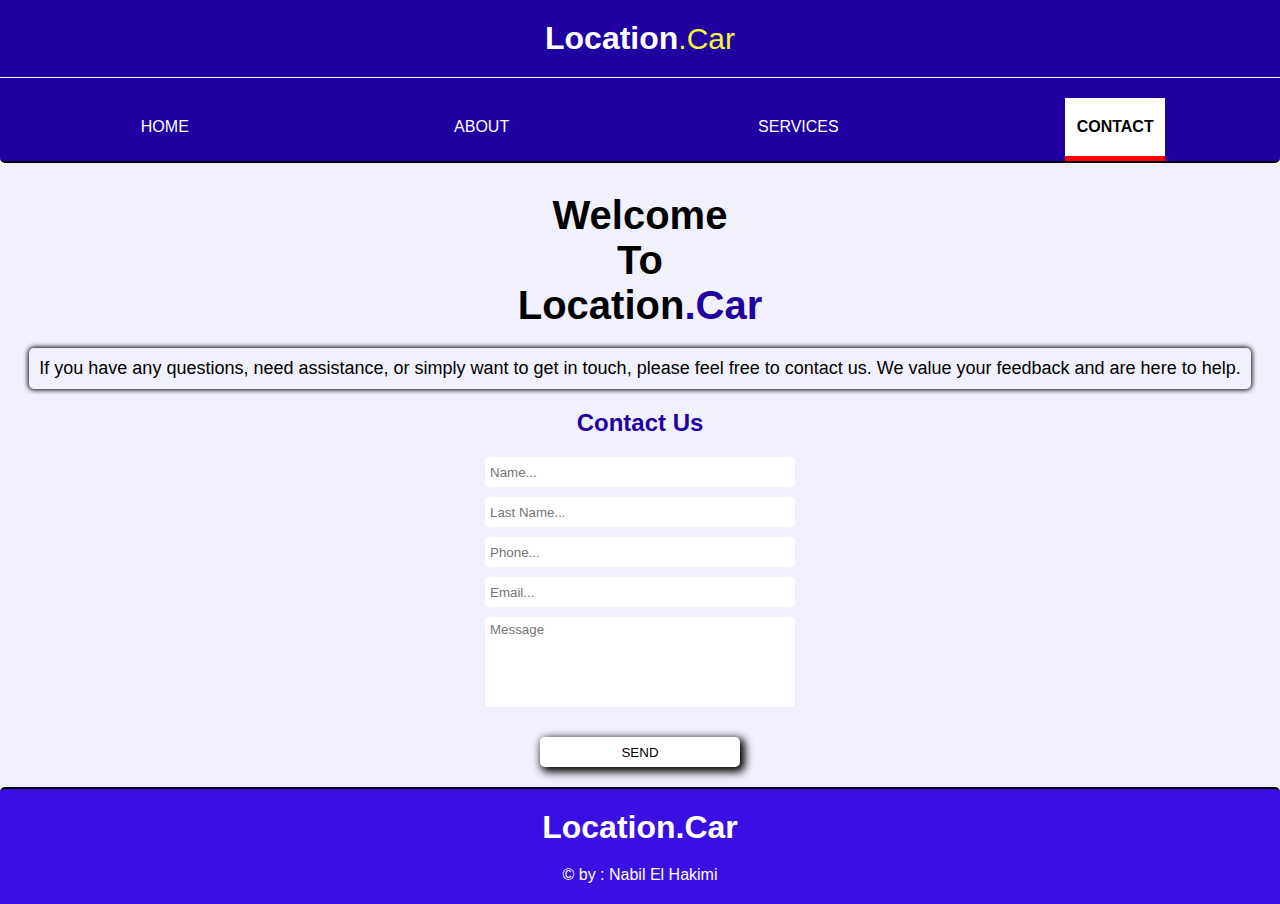
==== contact.html @ d657ef1b "V4" ====
<!DOCTYPE html>
<html lang="en">
<head>
    <meta charset="UTF-8">
    <link rel="stylesheet" href="Style.css">
    <link rel="stylesheet" href="contact.css">
    <meta name="viewport" content="width=device-width, initial-scale=1.0">
    <title>Contact</title>
</head>
<body>
    <header>  
        <div class="Logo">
             <h1>Location<span>.Car</span></h1>
        </div>
    
        <div class="Menu">
            <ul>
                <a href="index.html"><li >Home</li></a>
                <a href="#"><li>About</li></a>
                <a href="#"><li>Services</li></a>
                <a href="#"><li id="Checked">Contact</li></a>
            </ul>
       </div>
    </header>
    <main>
        <section class="section1contact" >
            <h1>Welcome<br> To<br>Location<span>.Car</span></h1>
            <p> If you have any questions, 
                need assistance, or simply 
                want to get in touch, please 
                feel free to contact us. We 
                value your feedback and are 
                here to help.</p>
        </section>


        <section class="Contact1">
            <form action="">
                <h2>Contact Us</h2>
                <input type="text" placeholder="Name..." required>
                <input type="text" placeholder="Last Name..." required>
                <input type="text" placeholder="Phone..." required>
                <input type="text" placeholder="Email..." required>
                <textarea placeholder="Message" cols="30" rows="10" required></textarea>
                <input id="submit1" type="submit" value="Send">
            </form>


        </section>
    </main>


    <footer>
        <h1>Location.Car</h1>
        <p>&copy; by : Nabil El Hakimi </p>
    </footer>
    
    
</body>
</html>
---- Style.css ----
*{
    padding: 0;
    margin: 0;
    font-family: 'Quicksand', sans-serif;
}


header{
    display: flex;
    justify-content: center;
    flex-direction: column;
    align-items: center;
    background-color: rgb(33, 0, 162);
    padding-top: 20px;
    width: 100%;
    border-bottom: 2px rgb(0, 0, 0) solid;
    border-radius: 0px 0px 5px 5px ;
}



.Logo{
    color: white;
    margin-bottom: 20px;
    cursor: pointer;
    text-align: center;
    border-bottom: 1px solid;
    width: 100%;
 

    
}

.Logo h1{
    margin-bottom: 20px;
}
.Logo span{
    color: rgb(248, 248, 53);
    font-size: 30px;
    font-weight: 50;


}

.Menu{
    width: 100%;
    display: flex;
    justify-content: center;
    
}

.Menu ul{
    width: 99%;
    display: flex;
    justify-content: space-around;
    list-style: none;

}


.Menu ul li{
    text-align: center;
    padding: 20px 0px ;
    cursor: pointer;
    border-radius: 0px;
    color: white;
    text-transform: uppercase;
    transition: 0.6s ease;
    width: 100px;

}

.Menu ul li:hover{
    color: black;
    background-color: white;
    border-bottom: rgb(255, 0, 0) solid 5px ;
    font-weight: bolder;

    
}

.Menu ul a{
    text-decoration: none;

}


#Checked{
    color: black;
    background-color: white;
    border-bottom: rgb(255, 0, 0) solid 5px ;
    font-weight: bolder;

}


main{
    background-color: rgb(241, 241, 254);
}
.section1{
    width: 100%;
    display: flex;
    justify-content: center;
    flex-direction: column;
    text-align: center;
    align-items: center;
    border-bottom: 2px solid rgb(33, 0, 162);

}
.section1 img{
    width: 100% ;
    height: 250px;    border-radius: 0px 0px 5px 5px ;
    border-bottom: 2px solid rgb(33, 0, 162);

}


.section1 h1{
    font-size: 40px;
    margin-top: 30px;

    
}

.section1 button{
    margin-top: 30px ;
    border: none;
    padding: 20px 30px; 
    border-radius: 5px;
    background-color: rgb(255, 255, 255);
    color: rgb(0, 0, 0);
    font-size: 20px;
    text-transform: uppercase;
    margin-bottom: 20px ;
    transition: 0.8s ease;
    box-shadow: 3px 3px 8px 2px black;

}

.section1 button:hover{
    background-color:rgb(33, 0, 162) ;
    color: rgb(255, 255, 255);

}


.section1 span{
    color: rgba(33, 0, 162);
}


.section2 {

    display: flex;
    justify-content: center;
    flex-direction: column;
    text-align: center;
    align-items: center;
    margin: 10px 20px;


}


.section2 p{
    background-color: rgb(255, 255, 255);
    font-size: 18px ;
    text-align: justify;
    margin: 10px 20px ;
    padding: 15px 15px ;
    box-shadow: 3px 3px 8px 2px ;
    border-radius: 5px ;
    transition: 0.8s ease;

    
}


.section2 p:hover{
    background-color:rgb(33, 0, 162) ;
    color: white;

}



.section3{
    display: flex;
    justify-content: center;
    flex-direction: column;
    align-items: center;
    padding: 10px 10px ;

}


.section3 article{
    display: flex;
    justify-content: center;
    box-shadow: 0px 0px 7px 3px;
    border-radius: 5px;
    background-color:rgb(255, 255, 255) ;
    margin: 10px 30px;
    opacity: 0.9;
    transition: 0.8s ease;
    align-items: center;
    padding: 10px 5px ;
}


.section3 article:hover{
    opacity: 1;
    background-color:rgb(33, 0, 162) ;
    color: white;


}
.imagePrsn img{
    margin: 0px 5px ;
    width: 70px;
    height: 70px;
    border-radius: 50px;
    border: 3px solid black;
    box-shadow: 0px 0px 7px 3px;


}


.InfoPrsn{
    display: flex;
    justify-content: left;
    flex-direction: column;
    margin-left: 15px;
    margin-top: 10px;
}

.InfoPrsn h2{
    border-bottom: 1px solid black;
}


#cmntr{
    margin-bottom: 20px ;
    font-size: 30px;
    border-bottom: 1px solid rgb(33, 0, 162);
    text-shadow: 0px 2px 2px black;
    color: rgb(33, 0, 162);
}


footer{
    background-color: rgb(57, 15, 227);
    color: white;
    display: flex;
    justify-content: center;
    flex-direction: column;
    align-items: center;
    padding: 20px 10px ;
    border-top: 2px rgb(0, 0, 0) solid;
    border-radius: 5px 5px 0px 0px ;
}


footer h1{
    margin-bottom: 20px;
  
}
---- contact.css ----
.section1contact{
width: 100%;
    display: flex;
    justify-content: center;
    align-items: center;
    flex-direction: column;

}

.section1contact h1{
    font-size: 40px;
    margin-top: 30px;
    text-align: center;
}


.section1contact h1 span{
    color: rgba(33, 0, 162);
}


.section1contact p{
    text-align: justify;
    margin: 20px;
    font-size: 18px;
    padding: 10px 10px;
    border-radius: 5px ;
    box-shadow: 0px 0px 5px 1px ;
    transition: 0.8s ease;
}


.section1contact p:hover{
    background-color: rgba(33, 0, 162);
    color: white;
}


.Contact1 form{
    display: flex;
    justify-content: center;
    align-items: center;
    flex-direction: column;
}


.Contact1 form input{
    width: 300px;
    height: 30px ;
    margin-bottom: 10px ;
    border-radius: 5px;
    padding: 0px 5px ;
    border: none;
    
}

.Contact1 form textarea{
    resize: none;
    border: none;
    width: 300px;
    height: 80px ;
    margin-bottom: 10px ;
    border-radius: 5px;
    padding: 5px 5px ;

}



#submit1{
    background-color:white ;
    box-shadow: 3px 3px 8px 2px black;
    margin-top: 20px;
    width: 200px;
    transition: 0.8s ease;
    text-transform: uppercase;
    margin-bottom: 20px ;
}

#submit1:hover{
    background-color: rgba(33, 0, 162);
    color: white;

}

.Contact1 form h2{
    margin-bottom: 20px ;
    color: rgba(33, 0, 162);
}
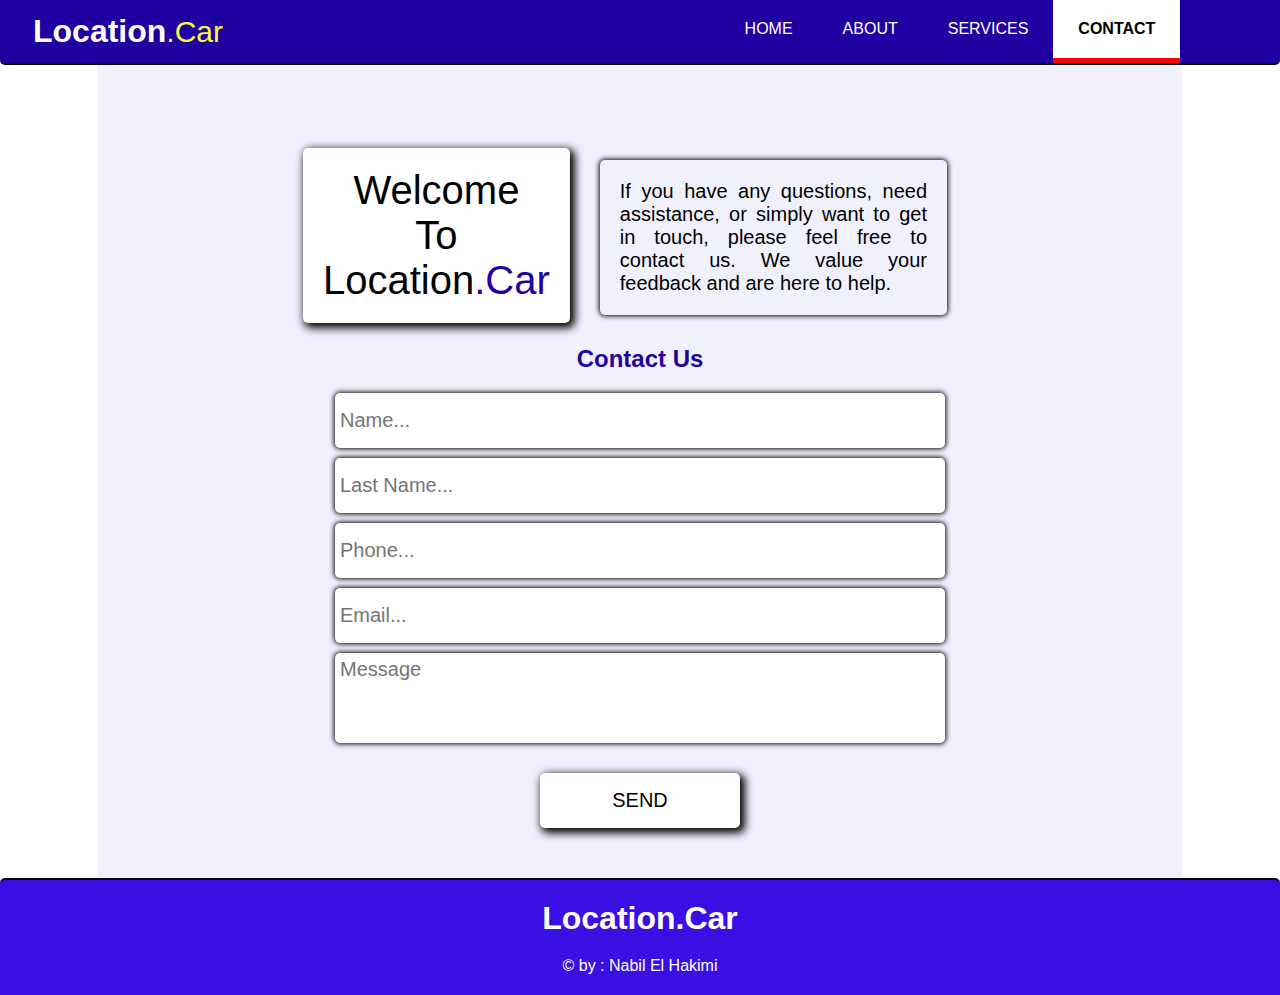
==== commit 35f8c314: "V6" ====
--- a/contact.html
+++ b/contact.html
@@ -22,7 +22,9 @@
             </ul>
        </div>
     </header>
+    
     <main>
+      
         <section class="section1contact" >
             <h1>Welcome<br> To<br>Location<span>.Car</span></h1>
             <p> If you have any questions, 
--- a/Style.css
+++ b/Style.css
@@ -60,13 +60,12 @@
 
 .Menu ul li{
     text-align: center;
-    padding: 20px 0px ;
+    padding: 20px 10px ;
     cursor: pointer;
     border-radius: 0px;
     color: white;
     text-transform: uppercase;
     transition: 0.6s ease;
-    width: 100px;
 
 }
 
@@ -96,11 +95,13 @@
 
 main{
     background-color: rgb(241, 241, 254);
+    margin: auto;
+
 }
 .section1{
     width: 100%;
     display: flex;
-    justify-content: center;
+    justify-content: space-around;
     flex-direction: column;
     text-align: center;
     align-items: center;
@@ -207,7 +208,6 @@
     padding: 10px 5px ;
 }
 
-
 .section3 article:hover{
     opacity: 1;
     background-color:rgb(33, 0, 162) ;
@@ -220,8 +220,9 @@
     width: 70px;
     height: 70px;
     border-radius: 50px;
-    border: 3px solid black;
+    border: 2px solid rgb(33, 0, 162) ;
     box-shadow: 0px 0px 7px 3px;
+ 
 
 
 }
@@ -265,4 +266,293 @@
 footer h1{
     margin-bottom: 20px;
   
+}
+
+
+@media (min-width: 768px){
+
+    header{
+        display: flex;
+        justify-content: space-between;
+        flex-direction: row;
+        align-items: center;
+        background-color: rgb(33, 0, 162);
+        padding: 0px;
+        width: 100%;
+        border-bottom: 2px rgb(0, 0, 0) solid;
+        border-radius: 0px 0px 5px 5px ;
+    }
+
+
+
+    
+.Logo{
+    color: white;
+    margin-bottom: 0px;
+    cursor: pointer;
+    text-align: center;
+    width: 20%;
+    border: none;
+ 
+
+    
+}
+
+.Logo h1{
+    margin-bottom: 0px;
+}
+.Logo span{
+    color: rgb(248, 248, 53);
+    font-size: 30px;
+    font-weight: 50;
+
+
+}
+
+.Menu{
+    width: 50%;
+    display: flex;
+    justify-content: center;
+    
+}
+
+.Menu ul{
+    display: flex;
+    justify-content: center;
+    list-style: none;
+    margin-right: 20px;
+
+}
+
+
+.Menu ul li{
+    text-align: center;
+    padding: 20px 25px ;
+    cursor: pointer;
+    border-radius: 0px;
+    color: white;
+    text-transform: uppercase;
+    transition: 0.3s ease;
+
+}
+
+.Menu ul li:hover{
+    color: black;
+    background-color: white;
+    border-bottom: rgb(255, 0, 0) solid 5px ;
+    font-weight: bolder;
+
+    
+}
+
+.Menu ul a{
+    text-decoration: none;
+
+}
+
+
+#Checked{
+    color: black;
+    background-color: white;
+    border-bottom: rgb(255, 0, 0) solid 5px ;
+    font-weight: bolder;
+
+}
+
+
+main{
+    background-color: rgb(241, 241, 254);
+    padding: 30px 30px  ;
+    width: 80%;
+
+}
+.section1{
+    width: 100%;
+    display: flex;
+    justify-content: center;
+    flex-direction: row;
+    text-align: center;
+    align-items: center;
+    border-bottom: none;
+
+}
+.section1 img{
+    width: 60% ;
+    height: 350px;    
+    border-radius:5px ;
+    border: 1px solid rgb(255, 255, 255);
+    box-shadow: 3px 3px 8px 2px ;
+
+
+}
+
+
+.section1 h1{
+    font-size: 40px;
+    margin-top: 30px;
+
+    
+}
+
+.section1 div{
+    margin-left: 50px;
+    box-shadow: 3px 3px 8px 2px ;
+    padding: 20px 20px ;
+    border-radius: 5px ;
+    background-color: white;
+}
+
+.section1 button{
+    margin-top: 30px ;
+    border: none;
+    padding: 20px 30px; 
+    border-radius: 5px;
+    background-color: rgb(255, 255, 255);
+    color: rgb(0, 0, 0);
+    font-size: 20px;
+    text-transform: uppercase;
+    margin-bottom: 20px ;
+    transition: 0.8s ease;
+    box-shadow: 3px 3px 8px 2px black;
+
+}
+
+.section1 button:hover{
+    background-color:rgb(33, 0, 162) ;
+    color: rgb(255, 255, 255);
+
+}
+
+
+.section1 span{
+    color: rgba(33, 0, 162);
+}
+
+
+.section2 {
+
+    display: flex;
+    justify-content: center;
+    flex-direction: column;
+    text-align: center;
+    align-items: center;
+    margin: 10px 20px;
+
+
+}
+
+
+.section2 p{
+    background-color: rgb(255, 255, 255);
+    font-size: 18px ;
+    text-align: justify;
+    margin: 10px 20px ;
+    padding: 15px 15px ;
+    box-shadow: 3px 3px 8px 2px ;
+    border-radius: 5px ;
+    transition: 0.8s ease;
+
+    
+}
+
+
+.section2 p:hover{
+    background-color:rgb(33, 0, 162) ;
+    color: white;
+
+}
+
+
+
+.section3{
+    display: flex;
+    justify-content: center;
+    flex-direction: column;
+    align-items: center;
+    padding: 10px 10px ;
+
+}
+
+
+.section3 article{
+    display: flex;
+    justify-content: center;
+    box-shadow: 0px 0px 7px 3px;
+    border-radius: 5px;
+    background-color:rgb(255, 255, 255) ;
+    margin: 10px 30px;
+    opacity: 0.9;
+    transition: 0.8s ease;
+    align-items: center;
+    padding: 10px 5px ;
+}
+
+
+.section3 article:hover{
+    opacity: 1;
+    background-color:rgb(33, 0, 162) ;
+    color: white;
+
+
+}
+.imagePrsn img{
+    margin: 0px 5px ;
+    width: 70px;
+    height: 70px;
+    border-radius: 50px;
+    border: 2px solid rgb(33, 0, 162) ;
+    box-shadow: 0px 0px 7px 3px;
+ 
+
+
+}
+
+
+.InfoPrsn{
+    display: flex;
+    justify-content: left;
+    flex-direction: column;
+    margin-left: 15px;
+    margin-top: 10px;
+}
+
+.InfoPrsn h2{
+    border-bottom: 1px solid black;
+}
+
+
+#cmntr{
+    margin-bottom: 20px ;
+    font-size: 30px;
+    border-bottom: 1px solid rgb(33, 0, 162);
+    text-shadow: 0px 2px 2px black;
+    color: rgb(33, 0, 162);
+}
+
+
+footer{
+    background-color: rgb(57, 15, 227);
+    color: white;
+    display: flex;
+    justify-content: center;
+    flex-direction: column;
+    align-items: center;
+    padding: 20px 10px ;
+    border-top: 2px rgb(0, 0, 0) solid;
+    border-radius: 5px 5px 0px 0px ;
+}
+
+
+footer h1{
+    margin-bottom: 20px;
+  
+}
+
+
+#cmnt2{
+    display: flex;
+    justify-content: center;
+    flex-direction: row;
+    flex-wrap: wrap;
+}    
 }--- a/contact.css
+++ b/contact.css
@@ -1,3 +1,9 @@
+
+*{
+    padding: 0;
+    margin: 0;
+    font-family: 'Quicksand', sans-serif;
+}
 
 
 .section1contact{
@@ -12,7 +18,13 @@
 .section1contact h1{
     font-size: 40px;
     margin-top: 30px;
+    font-weight: 200;
     text-align: center;
+    box-shadow: 3px 3px 8px 2px ;
+    padding: 20px 20px ;
+    border-radius: 5px;
+    background-color: white;
+
 }
 
 
@@ -23,9 +35,9 @@
 
 .section1contact p{
     text-align: justify;
-    margin: 20px;
+    margin: 20px 20px;
     font-size: 18px;
-    padding: 10px 10px;
+    padding: 20px 20px;
     border-radius: 5px ;
     box-shadow: 0px 0px 5px 1px ;
     transition: 0.8s ease;
@@ -48,23 +60,36 @@
 
 .Contact1 form input{
     width: 300px;
-    height: 30px ;
+    height: 35px ;
     margin-bottom: 10px ;
     border-radius: 5px;
     padding: 0px 5px ;
     border: none;
+    transition: 0.5s ease;
+    box-shadow: 0px 0px 5px 1px ;
     
+}
+
+.Contact1 form input:hover{
+    box-shadow: none;
 }
 
 .Contact1 form textarea{
     resize: none;
     border: none;
     width: 300px;
+    transition: 0.5s ease;
     height: 80px ;
     margin-bottom: 10px ;
     border-radius: 5px;
     padding: 5px 5px ;
-
+    box-shadow: 0px 0px 5px 1px ;
+
+
+}
+
+.Contact1 form textarea:hover{
+    box-shadow: none;
 }
 
 
@@ -88,4 +113,95 @@
 .Contact1 form h2{
     margin-bottom: 20px ;
     color: rgba(33, 0, 162);
+}
+
+
+
+@media (min-width: 768px){
+
+
+    .section1contact{
+        display: flex;
+        justify-content: center;
+        flex-direction: row;
+    }
+
+    .section1contact p{
+        text-align: justify;
+        margin: 30px;
+        margin-top: 65px;
+        font-size: 20px;
+        padding: 20px 20px;
+        border-radius: 5px ;
+        box-shadow: 0px 0px 5px 1px ;
+        transition: 0.8s ease;
+        width: 30%;
+        cursor: pointer;
+        background-color: rgb(241, 241, 254);
+    }
+
+
+    
+.Contact1 form{
+    display: flex;
+    justify-content: center;
+    align-items: center;
+    flex-direction: column;
+}
+
+
+.Contact1 form input{
+    width: 600px;
+    height: 55px ;
+    margin-bottom: 10px ;
+    border-radius: 5px;
+    padding: 0px 5px ;
+    border: none;
+    transition: 0.5s ease;
+    box-shadow: 0px 0px 5px 1px ;
+    font-size: 20px;
+    
+}
+
+.Contact1 form input:hover{
+    box-shadow: none;
+}
+
+.Contact1 form textarea{
+    resize: none;
+    border: none;
+    width: 600px;
+    transition: 0.5s ease;
+    height: 80px ;
+    margin-bottom: 10px ;
+    border-radius: 5px;
+    padding: 5px 5px ;
+    box-shadow: 0px 0px 5px 1px ;
+    font-size: 20px;
+
+
+}
+
+.Contact1 form textarea:hover{
+    box-shadow: none;
+}
+
+
+
+#submit1{
+    background-color:white ;
+    box-shadow: 3px 3px 8px 2px black;
+    margin-top: 20px;
+    width: 200px;
+    transition: 0.8s ease;
+    text-transform: uppercase;
+    margin-bottom: 20px ;
+}
+
+#submit1:hover{
+    background-color: rgba(33, 0, 162);
+    color: white;
+
+}
+
 }